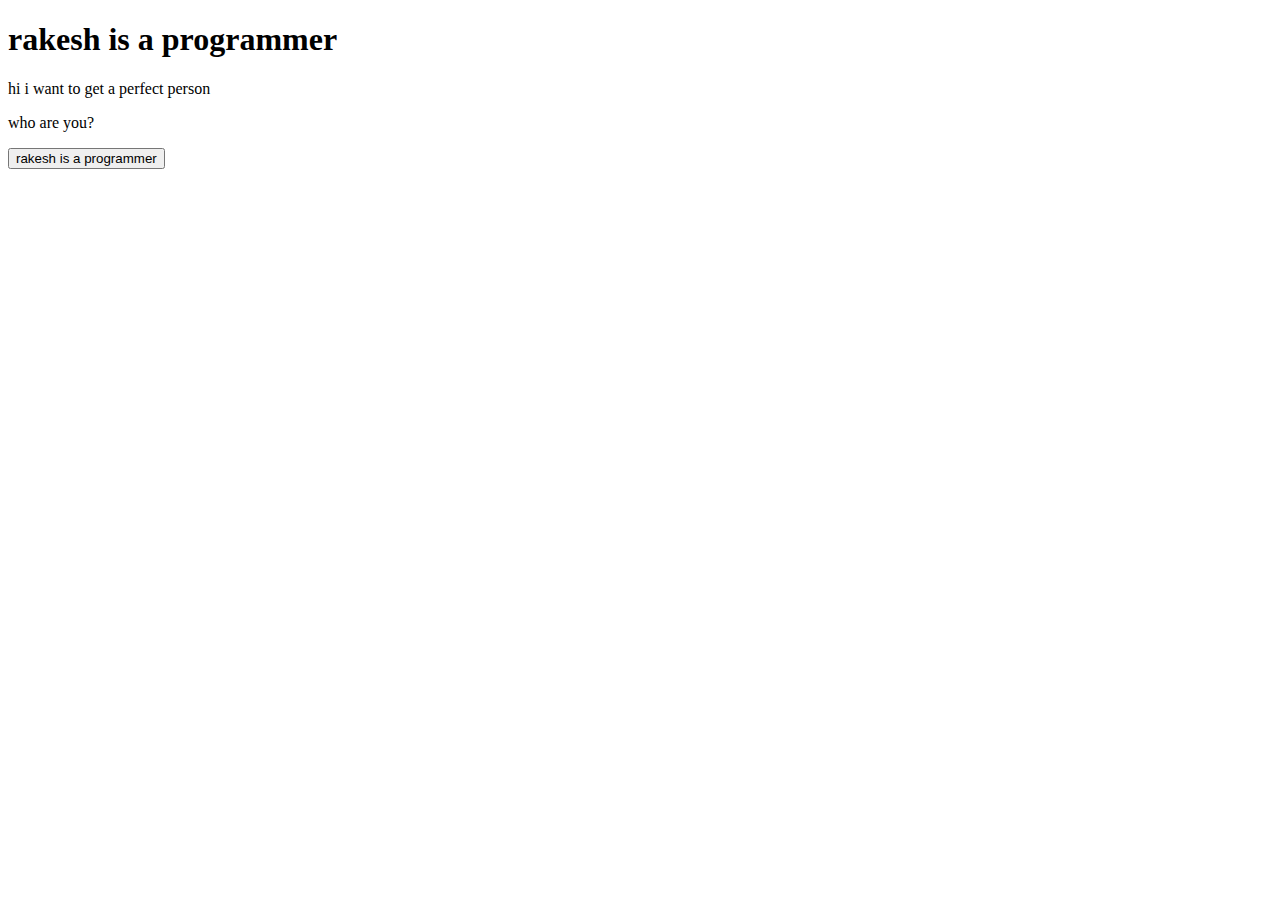
==== indexxx.html @ 29bb463a "done adding btton" ====
<!DOCTYPE html>
<html lang="en">
<head>
    <meta charset="UTF-8">
    <meta http-equiv="X-UA-Compatible" content="IE=edge">
    <meta name="viewport" content="width=device-width, initial-scale=1.0">
    <title>My first ever website</title>
</head>
<body>
    <h1>rakesh is a programmer</h1>
    <p>hi i want to get a perfect person</p>
    <p>who are you?</p>
    <button>rakesh is a programmer</button>
</body>
</html>
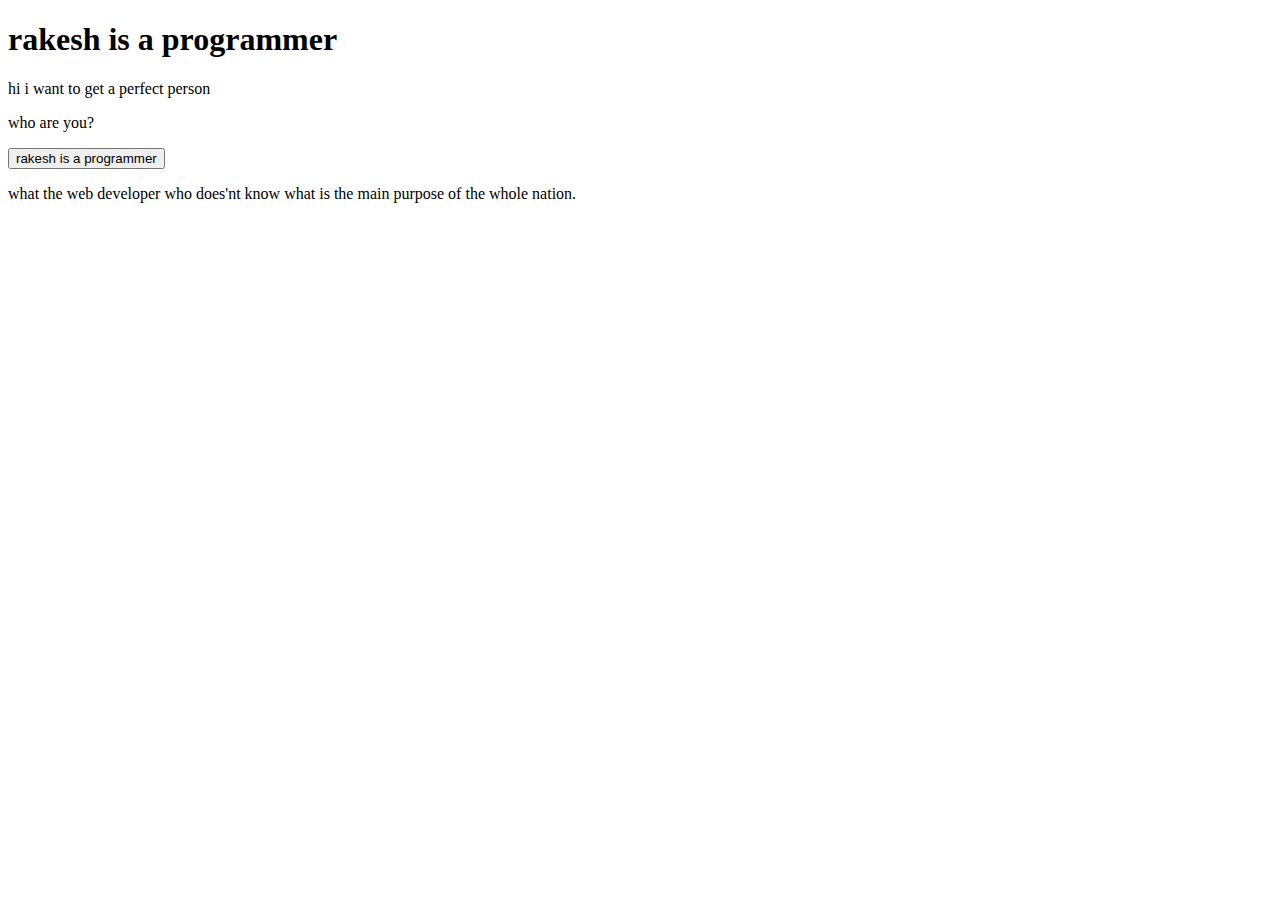
==== commit 68073db5: "add peregraph" ====
--- a/indexxx.html
+++ b/indexxx.html
@@ -11,5 +11,6 @@
     <p>hi i want to get a perfect person</p>
     <p>who are you?</p>
     <button>rakesh is a programmer</button>
+    <p> what the web developer who does'nt know what is the main purpose of the whole nation.</p>
 </body>
 </html>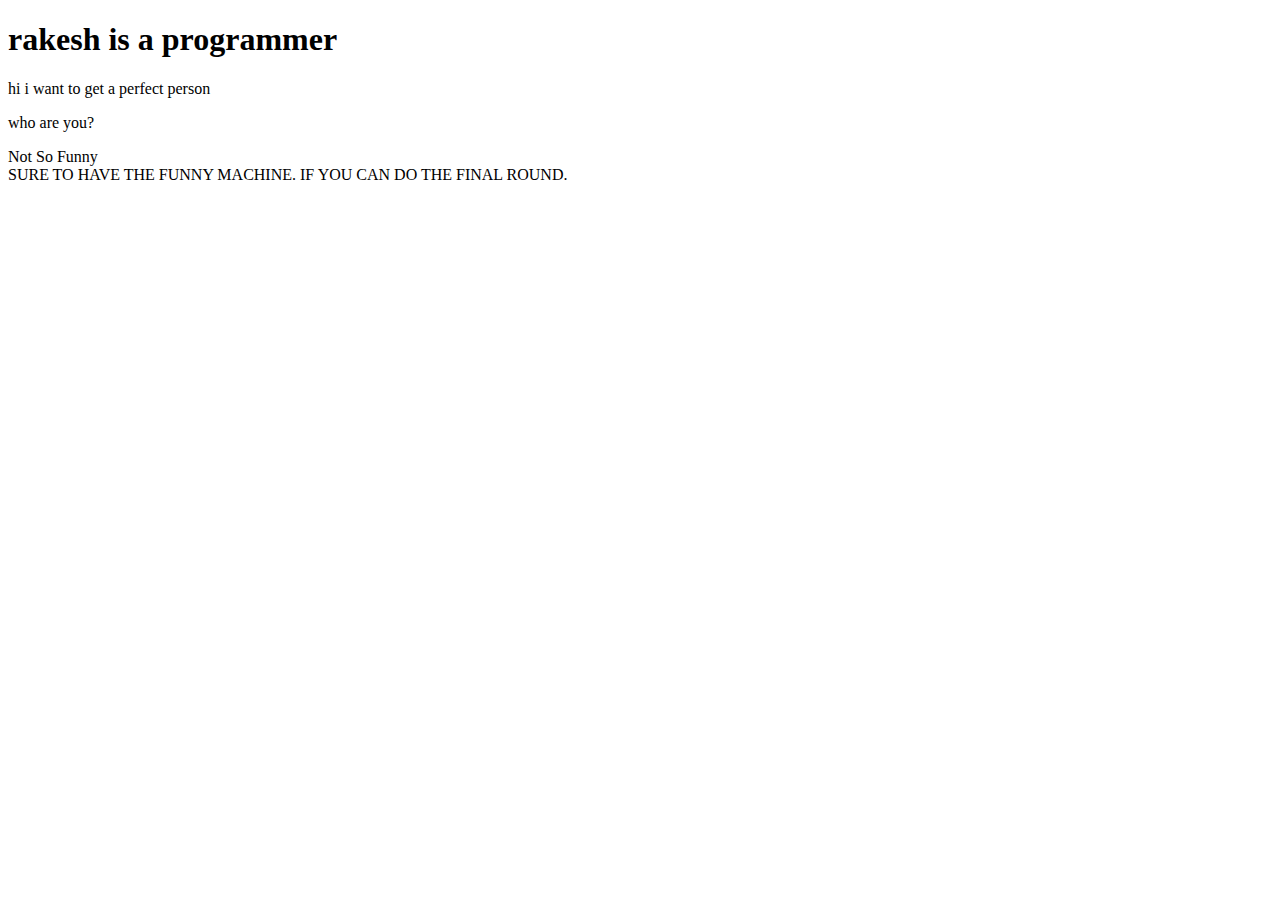
==== commit 20201f24: "add the master branch" ====
--- a/indexxx.html
+++ b/indexxx.html
@@ -10,7 +10,7 @@
     <h1>rakesh is a programmer</h1>
     <p>hi i want to get a perfect person</p>
     <p>who are you?</p>
-    <button>rakesh is a programmer</button>
-    <p> what the web developer who does'nt know what is the main purpose of the whole nation.</p>
+    <span>Not So Funny</span>
+    <div>SURE TO HAVE THE FUNNY MACHINE. IF YOU CAN DO THE FINAL ROUND.</div>
 </body>
 </html>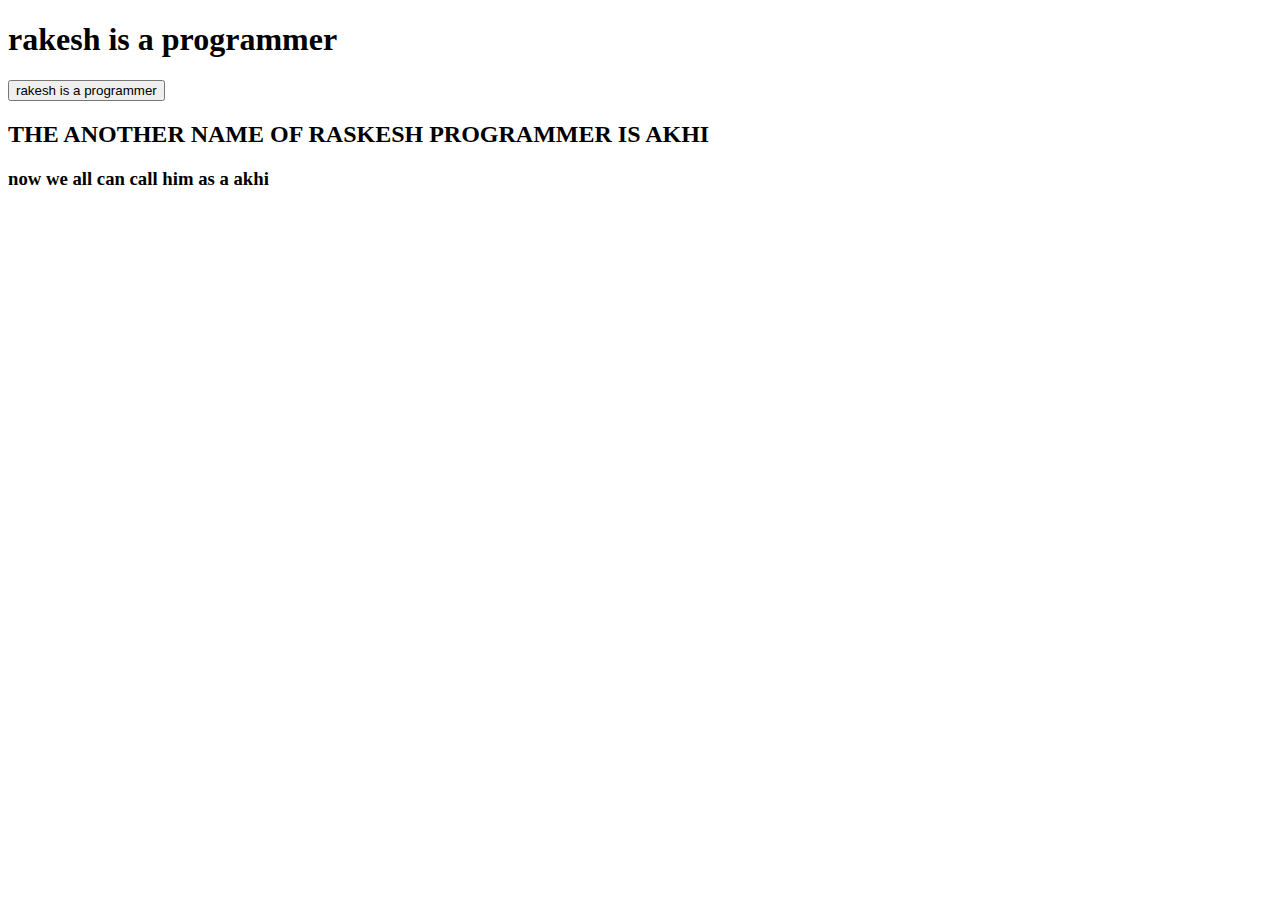
==== commit 7364b5c3: "ready to add" ====
--- a/indexxx.html
+++ b/indexxx.html
@@ -8,9 +8,8 @@
 </head>
 <body>
     <h1>rakesh is a programmer</h1>
-    <p>hi i want to get a perfect person</p>
-    <p>who are you?</p>
-    <span>Not So Funny</span>
-    <div>SURE TO HAVE THE FUNNY MACHINE. IF YOU CAN DO THE FINAL ROUND.</div>
+    <button>rakesh is a programmer</button>
+    <h2>THE ANOTHER NAME OF RASKESH PROGRAMMER IS AKHI</h2>
+    <h3>now we all can call him as a akhi</h3>
 </body>
 </html>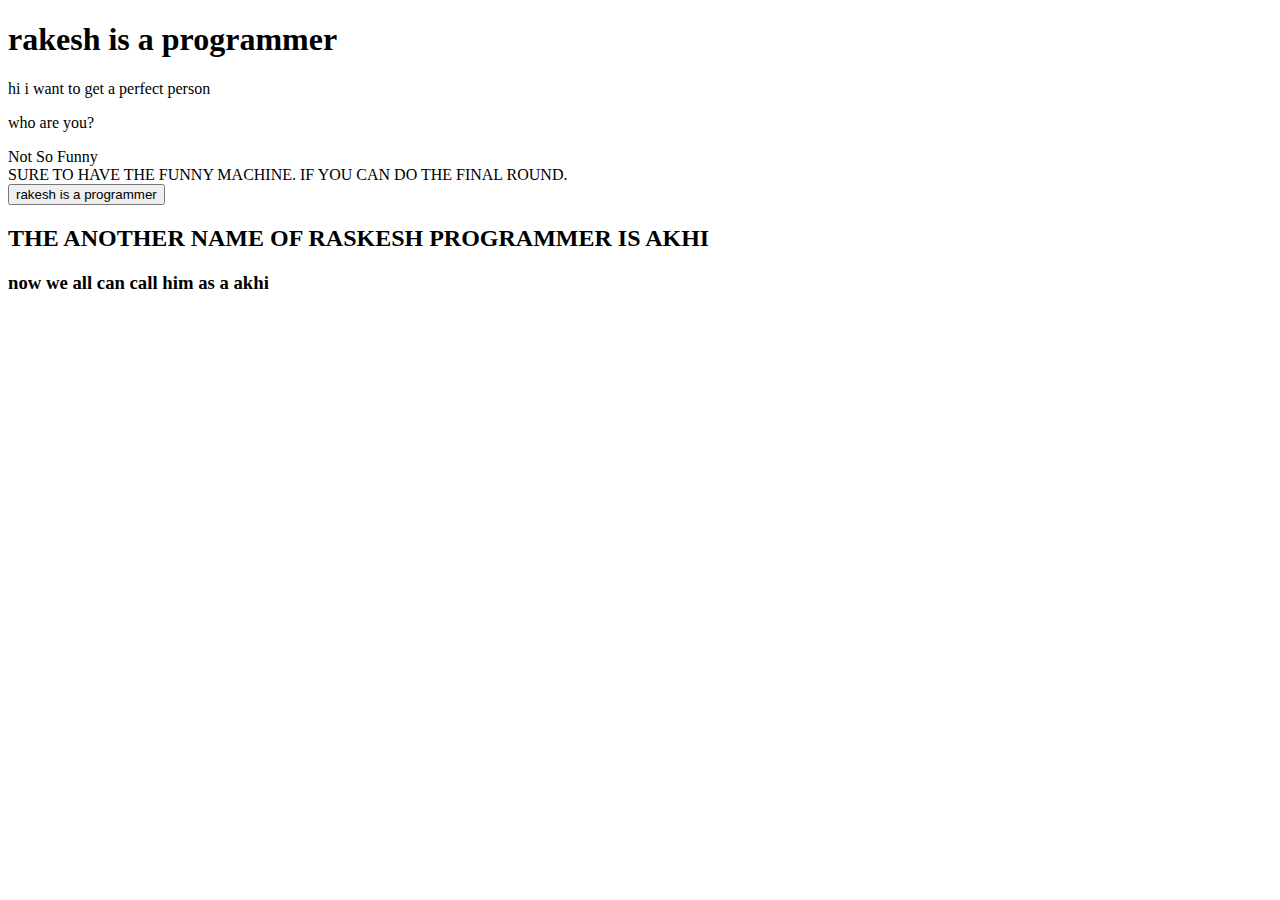
==== commit 9b9af496: "Merge branch 'develop' into mmaster1" ====
--- a/indexxx.html
+++ b/indexxx.html
@@ -8,6 +8,10 @@
 </head>
 <body>
     <h1>rakesh is a programmer</h1>
+    <p>hi i want to get a perfect person</p>
+    <p>who are you?</p>
+    <span>Not So Funny</span>
+    <div>SURE TO HAVE THE FUNNY MACHINE. IF YOU CAN DO THE FINAL ROUND.</div>
     <button>rakesh is a programmer</button>
     <h2>THE ANOTHER NAME OF RASKESH PROGRAMMER IS AKHI</h2>
     <h3>now we all can call him as a akhi</h3>
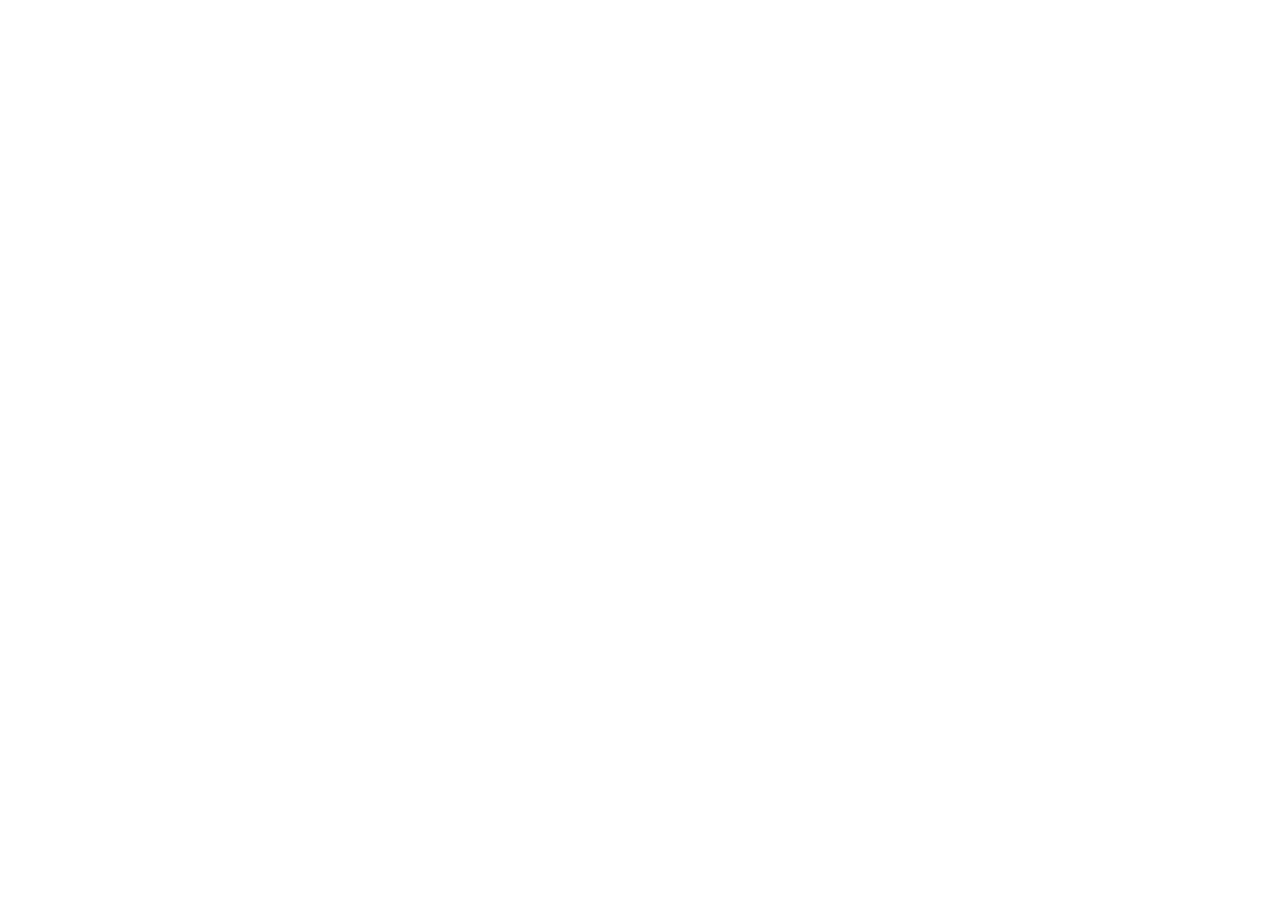
==== commit 703b723a: "i ready to add this" ====
--- a/indexxx.html
+++ b/indexxx.html
@@ -7,13 +7,6 @@
     <title>My first ever website</title>
 </head>
 <body>
-    <h1>rakesh is a programmer</h1>
-    <p>hi i want to get a perfect person</p>
-    <p>who are you?</p>
-    <span>Not So Funny</span>
-    <div>SURE TO HAVE THE FUNNY MACHINE. IF YOU CAN DO THE FINAL ROUND.</div>
-    <button>rakesh is a programmer</button>
-    <h2>THE ANOTHER NAME OF RASKESH PROGRAMMER IS AKHI</h2>
-    <h3>now we all can call him as a akhi</h3>
+ 
 </body>
 </html>